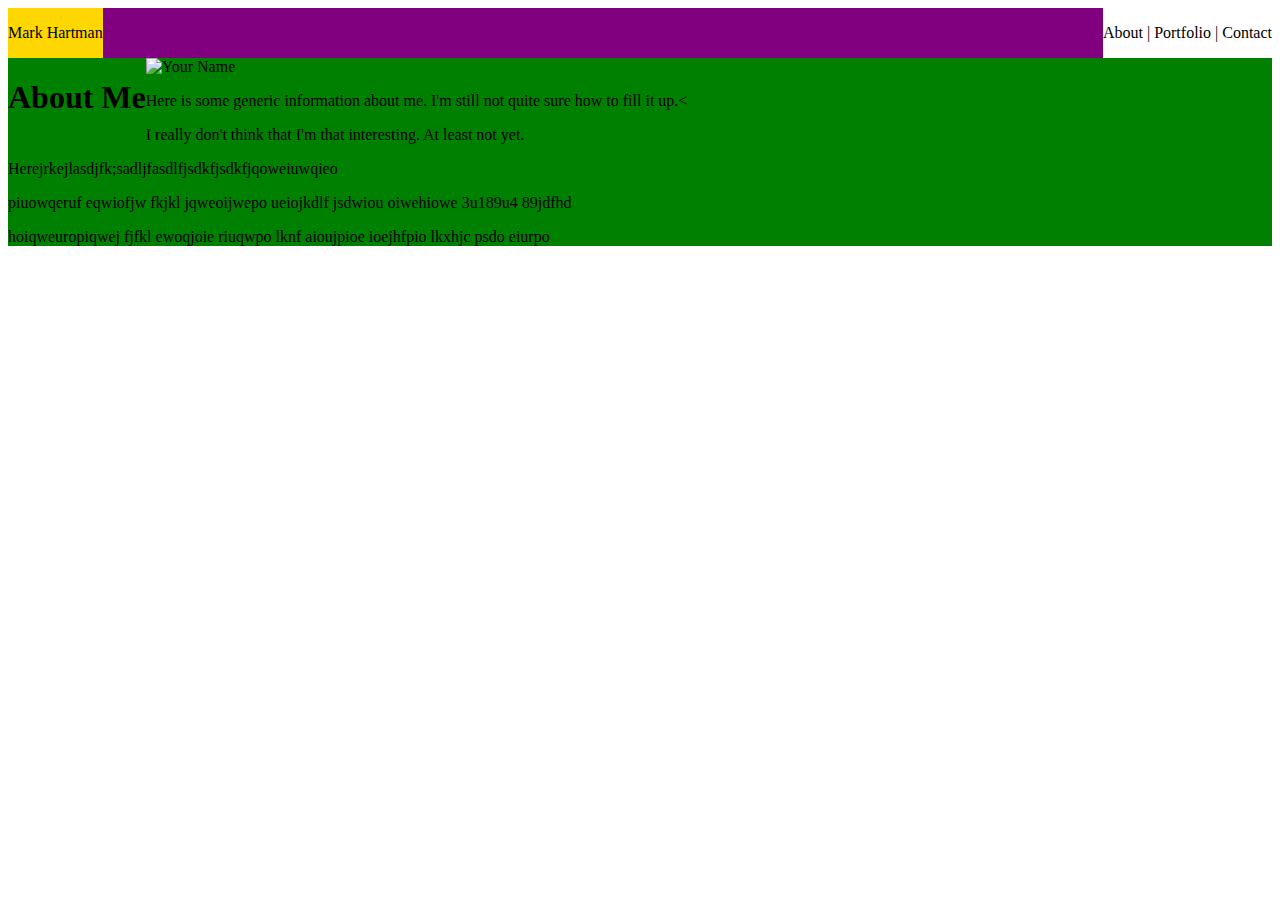
==== index.html @ db75262e "Added some basic CSS to get the blocks fitting together." ====
<!DOCTYPE html>
<html>

<head>

<title>Mark Hartman</title>

<link rel="stylesheet" type="text/css" href="assets/css/style.css">
    
</head>

<body>

<header>
    
    <div class="jumbotron">
        
        <p>Mark Hartman</p>

    </div>
    
    <div class="navigation">
       
        <p>About | Portfolio | Contact</p>

    </div>

</header>

<section>

    <div id="about">

    <h1>About Me</h1>

    </div>

    <div id="information">
       
        <div id="picture">
           
        <img id="bio-image" src="https://placehold.it/200x200" alt="Your Name">
        
        </div>

        <p>Here is some generic information about me. I'm still not quite sure how to fill it up.<</p>
        <p>I really don't think that I'm that interesting. At least not yet.</p>
        <p>Herejrkejlasdjfk;sadljfasdlfjsdkfjsdkfjqoweiuwqieo</p>
        <p>piuowqeruf eqwiofjw fkjkl jqweoijwepo ueiojkdlf jsdwiou oiwehiowe 3u189u4 89jdfhd </p>
        <p>hoiqweuropiqwej fjfkl ewoqjoie riuqwpo lknf aioujpioe ioejhfpio lkxhjc psdo eiurpo</p>

    </div>

</section>

<footer>
    
</footer>

</body>

</html>
---- assets/css/style.css ----
header {
    position: relative;
    float: left;
    background-color: purple;
    width: 100%
}

.jumbotron {
    background-color: gold;
    float: left;
    z-index: 2;
}

.navigation {
    background-color: white;
    float: right;
}

section {
    background-color: green;
}

#about {
    float: left;
}
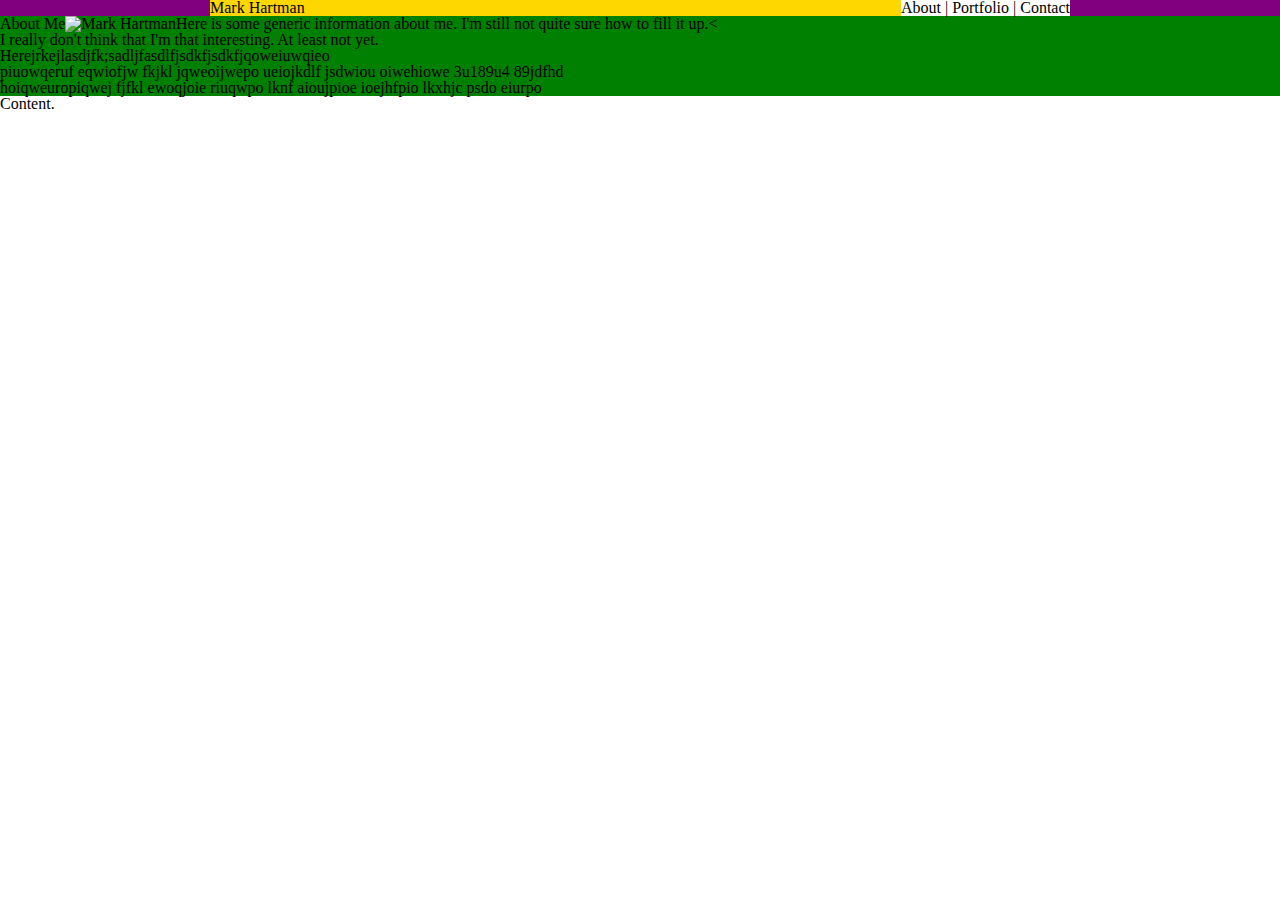
==== commit dc8092b1: "CSS edits." ====
--- a/index.html
+++ b/index.html
@@ -14,15 +14,8 @@
 <header>
     
     <div class="jumbotron">
-        
-        <p>Mark Hartman</p>
-
-    </div>
-    
-    <div class="navigation">
-       
-        <p>About | Portfolio | Contact</p>
-
+        <p class="name">Mark Hartman</p>
+        <p class="navigation">About | Portfolio | Contact</p>
     </div>
 
 </header>
@@ -39,7 +32,7 @@
        
         <div id="picture">
            
-        <img id="bio-image" src="https://placehold.it/200x200" alt="Your Name">
+        <img id="bio-image" src="https://placehold.it/200x200" alt="Mark Hartman">
         
         </div>
 
@@ -54,7 +47,7 @@
 </section>
 
 <footer>
-    
+    <p>Content.</p>
 </footer>
 
 </body>
--- a/assets/css/style.css
+++ b/assets/css/style.css
@@ -1,14 +1,72 @@
+html, body, div, span, applet, object, iframe,
+h1, h2, h3, h4, h5, h6, p, blockquote, pre,
+a, abbr, acronym, address, big, cite, code,
+del, dfn, em, img, ins, kbd, q, s, samp,
+small, strike, strong, sub, sup, tt, var,
+b, u, i, center,
+dl, dt, dd, ol, ul, li,
+fieldset, form, label, legend,
+table, caption, tbody, tfoot, thead, tr, th, td,
+article, aside, canvas, details, embed, 
+figure, figcaption, footer, header, hgroup, 
+menu, nav, output, ruby, section, summary,
+time, mark, audio, video {
+	margin: 0;
+	padding: 0;
+	border: 0;
+	font-size: 100%;
+	font: inherit;
+	vertical-align: baseline;
+}
+/* HTML5 display-role reset for older browsers */
+article, aside, details, figcaption, figure, 
+footer, header, hgroup, menu, nav, section {
+	display: block;
+}
+body {
+	line-height: 1;
+}
+ol, ul {
+	list-style: none;
+}
+blockquote, q {
+	quotes: none;
+}
+blockquote:before, blockquote:after,
+q:before, q:after {
+	content: '';
+	content: none;
+}
+table {
+	border-collapse: collapse;
+	border-spacing: 0;
+}
+
+/* Rest of the actual CSS */
+
+
+
 header {
-    position: relative;
-    float: left;
+    display: flex;
+    justify-content: center;
     background-color: purple;
     width: 100%
 }
 
 .jumbotron {
+    width: 860px;
+    display: inline-block;
     background-color: gold;
     float: left;
     z-index: 2;
+}
+
+.name {
+    float: left;
+}
+
+.navigation {
+    float: right;
 }
 
 .navigation {
@@ -22,4 +80,8 @@
 
 #about {
     float: left;
+}
+
+#picture {
+    float: left;
 }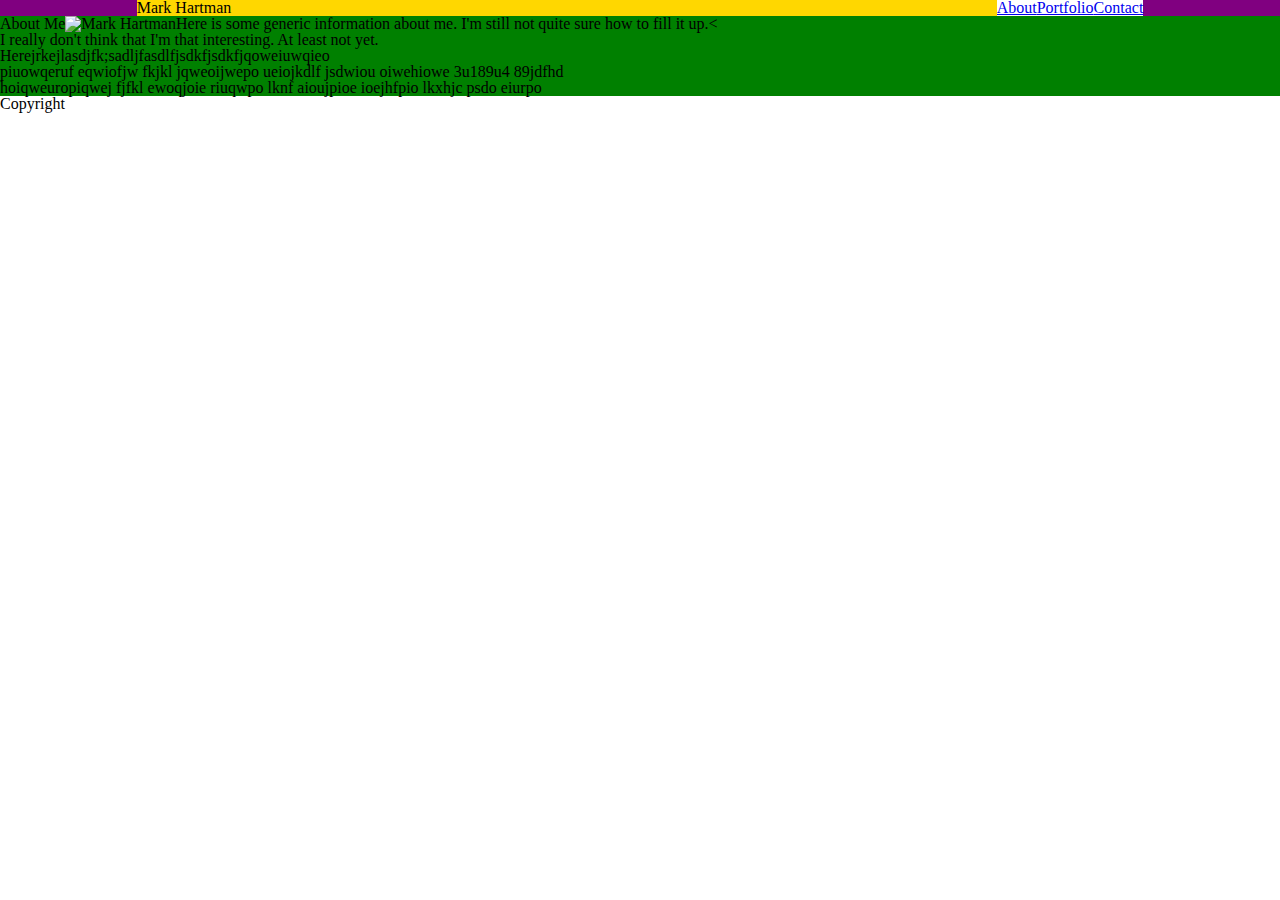
==== commit c08fe988: "Added more content. Made pages link to each other." ====
--- a/index.html
+++ b/index.html
@@ -11,15 +11,26 @@
 
 <body>
 
+<!-- Header section with navigation menu-->
 <header>
     
     <div class="jumbotron">
-        <p class="name">Mark Hartman</p>
-        <p class="navigation">About | Portfolio | Contact</p>
+        <h1>Mark Hartman</h1>
+    </div>
+
+    <div class="navigation">
+        <table>
+            <tr>
+                <td><a href="index.html">About</a></td>
+                <td><a href="portfolio.html">Portfolio</a></td>
+                <td><a href="contact.html">Contact</a></td>
+            </tr>
+        </table>
     </div>
 
 </header>
 
+<!-- Primary page content-->
 <section>
 
     <div id="about">
@@ -46,8 +57,10 @@
 
 </section>
 
+
+<!-- Footer section-->
 <footer>
-    <p>Content.</p>
+    Copyright
 </footer>
 
 </body>
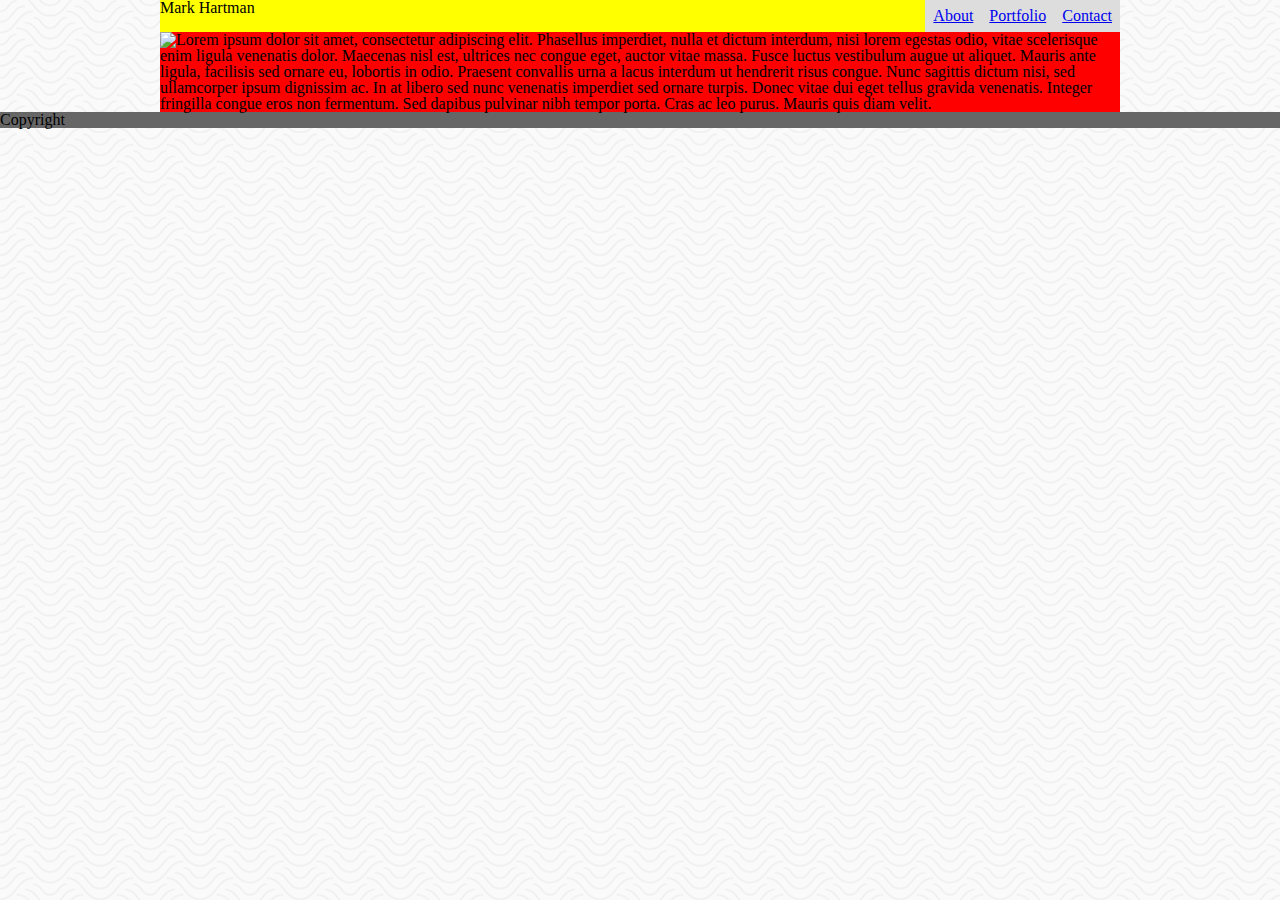
==== commit 5de171dd: "Fixed styling to actually have it look nice." ====
--- a/index.html
+++ b/index.html
@@ -12,53 +12,30 @@
 <body>
 
 <!-- Header section with navigation menu-->
-<header>
+<header class="clearfix">
+
+        <div class="myname">Mark Hartman</div>
     
-    <div class="jumbotron">
-        <h1>Mark Hartman</h1>
-    </div>
-
-    <div class="navigation">
-        <table>
-            <tr>
-                <td><a href="index.html">About</a></td>
-                <td><a href="portfolio.html">Portfolio</a></td>
-                <td><a href="contact.html">Contact</a></td>
-            </tr>
-        </table>
-    </div>
+        <div class="navigation">
+            <ul>
+                <li><a href="index.html">About</a></li>
+                <li><a href="portfolio.html">Portfolio</a></li>
+                <li><a href="contact.html">Contact</a></li>
+            </ul>
+        </div>
 
 </header>
 
 <!-- Primary page content-->
-<section>
+<section class="clearfix">
 
-    <div id="about">
-
-    <h1>About Me</h1>
-
-    </div>
-
-    <div id="information">
-       
-        <div id="picture">
-           
-        <img id="bio-image" src="https://placehold.it/200x200" alt="Mark Hartman">
-        
-        </div>
-
-        <p>Here is some generic information about me. I'm still not quite sure how to fill it up.<</p>
-        <p>I really don't think that I'm that interesting. At least not yet.</p>
-        <p>Herejrkejlasdjfk;sadljfasdlfjsdkfjsdkfjqoweiuwqieo</p>
-        <p>piuowqeruf eqwiofjw fkjkl jqweoijwepo ueiojkdlf jsdwiou oiwehiowe 3u189u4 89jdfhd </p>
-        <p>hoiqweuropiqwej fjfkl ewoqjoie riuqwpo lknf aioujpioe ioejhfpio lkxhjc psdo eiurpo</p>
-
-    </div>
+    <p><img src="https://via.placeholder.com/150">Lorem ipsum dolor sit amet, consectetur adipiscing elit. Phasellus imperdiet, nulla et dictum interdum, nisi lorem egestas odio, vitae scelerisque enim ligula venenatis dolor. Maecenas nisl est, ultrices nec congue eget, auctor vitae massa. Fusce luctus vestibulum augue ut aliquet. Mauris ante ligula, facilisis sed ornare eu, lobortis in odio. Praesent convallis urna a lacus interdum ut hendrerit risus congue. Nunc sagittis dictum nisi, sed ullamcorper ipsum dignissim ac. In at libero sed nunc venenatis imperdiet sed ornare turpis. Donec vitae dui eget tellus gravida venenatis. Integer fringilla congue eros non fermentum. Sed dapibus pulvinar nibh tempor porta. Cras ac leo purus. Mauris quis diam velit.</p</p>
 
 </section>
 
 
 <!-- Footer section-->
+
 <footer>
     Copyright
 </footer>
--- a/assets/css/style.css
+++ b/assets/css/style.css
@@ -1,3 +1,5 @@
+/* Clears default browser settings */
+
 html, body, div, span, applet, object, iframe,
 h1, h2, h3, h4, h5, h6, p, blockquote, pre,
 a, abbr, acronym, address, big, cite, code,
@@ -42,46 +44,70 @@
 	border-spacing: 0;
 }
 
-/* Rest of the actual CSS */
+/* Begin Actual CSS */
 
-
+body {
+    justify-content: center;
+    background-image: url(../images/papyrus.png);
+    background-repeat: repeat;
+}
 
 header {
-    display: flex;
+    margin: auto;
     justify-content: center;
-    background-color: purple;
-    width: 100%
+    display: block;
+    background-color: yellow;
+    width: 960px;
 }
 
-.jumbotron {
-    width: 860px;
-    display: inline-block;
-    background-color: gold;
+li {
     float: left;
-    z-index: 2;
+  }
+  
+a {
+    display: block;
+    padding: 8px;
+    background-color: #dddddd;
+  }
+
+img {
+    float: left;
+  }
+
+footer {
+    background-color: #666666;
+    width: 100%;
 }
 
-.name {
-    float: left;
+.header {
+    width: 960px;
+    margin: auto;
 }
 
 .navigation {
+    display: block;
+    margin: auto;
     float: right;
 }
 
-.navigation {
-    background-color: white;
-    float: right;
+.myname {
+    display: block;
+    float: left;
+    margin: auto;
 }
 
 section {
-    background-color: green;
+    height: auto;
+    margin: auto;
+    justify-content: center;
+    display: block;
+    background-color: red;
+    width: 960px;
 }
 
-#about {
-    float: left;
-}
+.clearfix::after {
+    content: "";
+    clear: both;
+    display: table;
+  }
 
-#picture {
-    float: left;
-}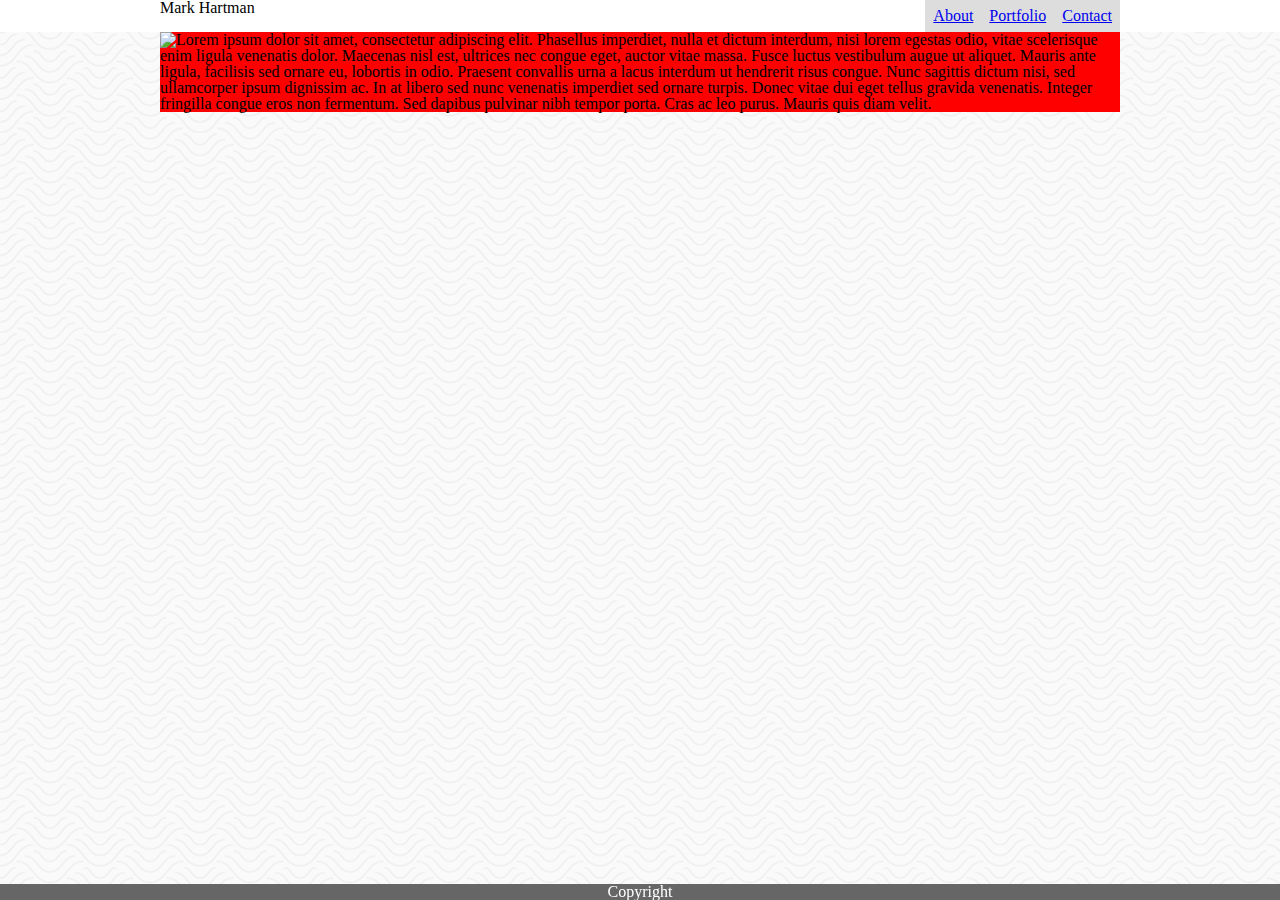
==== commit 2eeae9f1: "Edited CSS." ====
--- a/index.html
+++ b/index.html
@@ -4,7 +4,7 @@
 <head>
 
 <title>Mark Hartman</title>
-
+<meta lang="en-us">
 <link rel="stylesheet" type="text/css" href="assets/css/style.css">
     
 </head>
@@ -13,7 +13,7 @@
 
 <!-- Header section with navigation menu-->
 <header class="clearfix">
-
+    <div class="headbox">
         <div class="myname">Mark Hartman</div>
     
         <div class="navigation">
@@ -23,7 +23,7 @@
                 <li><a href="contact.html">Contact</a></li>
             </ul>
         </div>
-
+    </div>
 </header>
 
 <!-- Primary page content-->
--- a/assets/css/style.css
+++ b/assets/css/style.css
@@ -53,11 +53,21 @@
 }
 
 header {
+    height: 10%;
     margin: auto;
     justify-content: center;
     display: block;
-    background-color: yellow;
+    background-color: #ffffff;
+    width: 100%;
+}
+
+.headbox {
     width: 960px;
+    margin: auto;
+    justify-content: center;
+    display: block;
+    background-color: teal;
+    height: 10%;
 }
 
 li {
@@ -75,9 +85,14 @@
   }
 
 footer {
+    position: fixed;
+    left: 0;
+    bottom: 0;
+    width: 100%;
     background-color: #666666;
-    width: 100%;
-}
+    color: white;
+    text-align: center;
+  }
 
 .header {
     width: 960px;
@@ -103,6 +118,7 @@
     display: block;
     background-color: red;
     width: 960px;
+    padding: 15%, 0%, 0% 30%;
 }
 
 .clearfix::after {
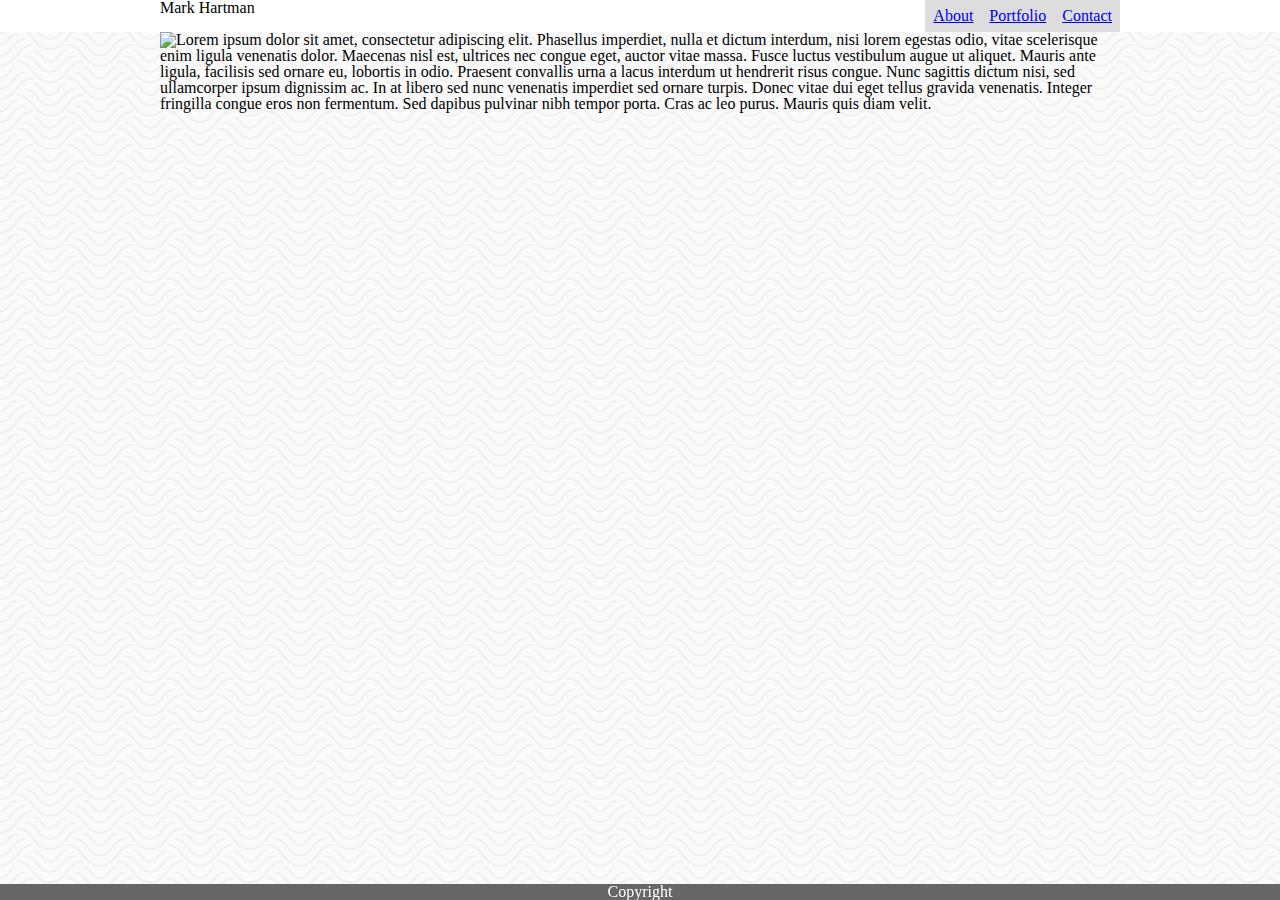
==== commit 4c73010c: "Updated CSS" ====
--- a/index.html
+++ b/index.html
@@ -28,9 +28,9 @@
 
 <!-- Primary page content-->
 <section class="clearfix">
-
+    <div class="content">
     <p><img src="https://via.placeholder.com/150">Lorem ipsum dolor sit amet, consectetur adipiscing elit. Phasellus imperdiet, nulla et dictum interdum, nisi lorem egestas odio, vitae scelerisque enim ligula venenatis dolor. Maecenas nisl est, ultrices nec congue eget, auctor vitae massa. Fusce luctus vestibulum augue ut aliquet. Mauris ante ligula, facilisis sed ornare eu, lobortis in odio. Praesent convallis urna a lacus interdum ut hendrerit risus congue. Nunc sagittis dictum nisi, sed ullamcorper ipsum dignissim ac. In at libero sed nunc venenatis imperdiet sed ornare turpis. Donec vitae dui eget tellus gravida venenatis. Integer fringilla congue eros non fermentum. Sed dapibus pulvinar nibh tempor porta. Cras ac leo purus. Mauris quis diam velit.</p</p>
-
+    </div>
 </section>
 
 
--- a/assets/css/style.css
+++ b/assets/css/style.css
@@ -112,14 +112,13 @@
 }
 
 section {
-    height: auto;
-    margin: auto;
-    justify-content: center;
+    position: relative
     display: block;
-    background-color: red;
-    width: 960px;
-    padding: 15%, 0%, 0% 30%;
+    width: 960px; 
+    margin-left: auto;
+    margin-right: auto;
 }
+
 
 .clearfix::after {
     content: "";
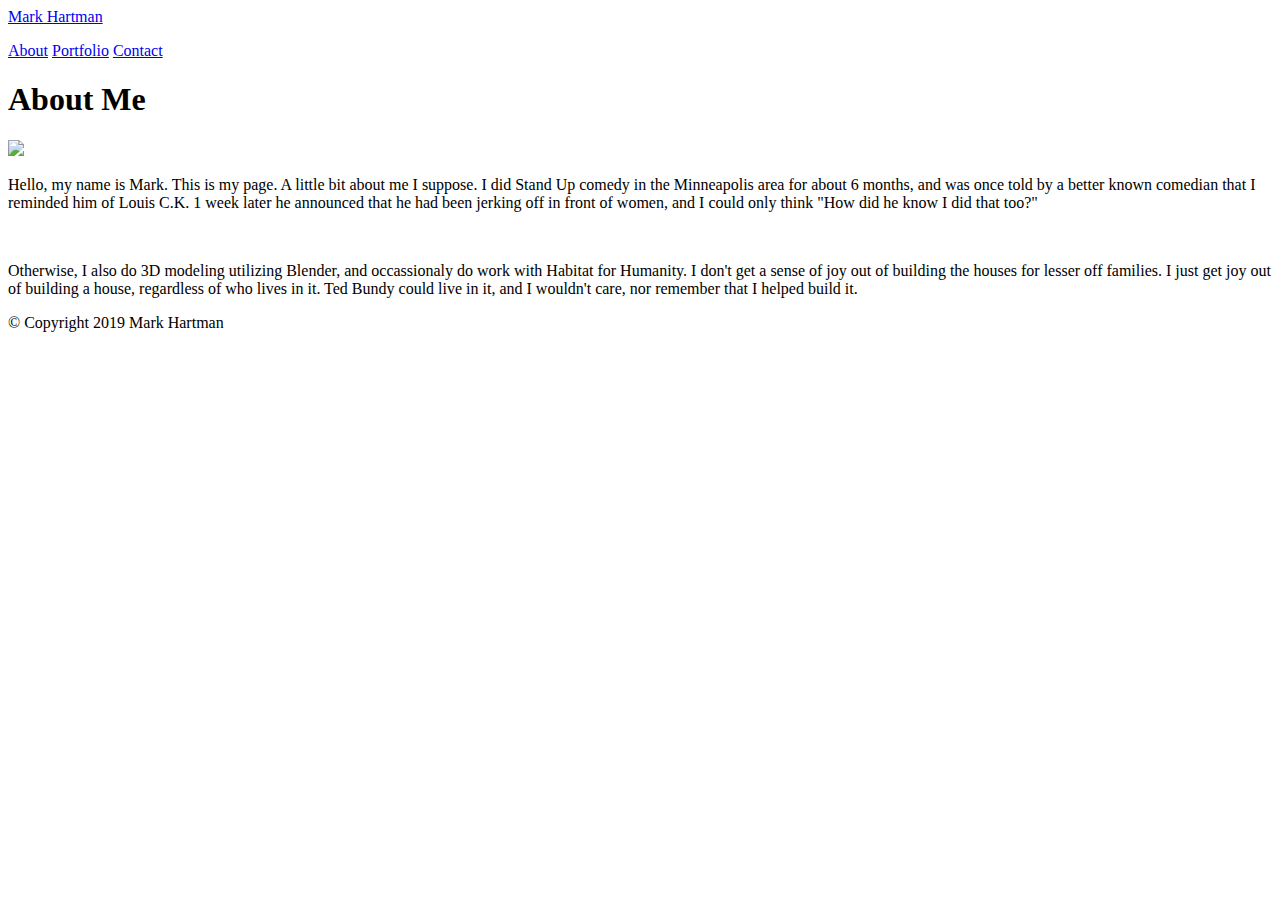
==== commit 2fbcae7c: "Reformated pages." ====
--- a/index.html
+++ b/index.html
@@ -3,41 +3,44 @@
 
 <head>
 
-<title>Mark Hartman</title>
-<meta lang="en-us">
-<link rel="stylesheet" type="text/css" href="assets/css/style.css">
+    <title>Mark Hartman</title>
+    <meta lang="en-us">
+    <link rel="stylesheet" type="text/css" href="assets/css/style.css">
     
 </head>
 
 <body>
 
 <!-- Header section with navigation menu-->
-<header class="clearfix">
-    <div class="headbox">
-        <div class="myname">Mark Hartman</div>
-    
-        <div class="navigation">
-            <ul>
-                <li><a href="index.html">About</a></li>
-                <li><a href="portfolio.html">Portfolio</a></li>
-                <li><a href="contact.html">Contact</a></li>
-            </ul>
-        </div>
-    </div>
+<header class="Header">
+<div class="HeadContainer"></div>
+    <a href="index.html" id="Logo">Mark Hartman</p>
+    <nav>
+        <a href="index.html">About</a>
+        <a href="portfolio.html">Portfolio</a>
+        <a href="contact.html">Contact</a>
+    </nav>
+</div>
 </header>
 
 <!-- Primary page content-->
-<section class="clearfix">
-    <div class="content">
-    <p><img src="https://via.placeholder.com/150">Lorem ipsum dolor sit amet, consectetur adipiscing elit. Phasellus imperdiet, nulla et dictum interdum, nisi lorem egestas odio, vitae scelerisque enim ligula venenatis dolor. Maecenas nisl est, ultrices nec congue eget, auctor vitae massa. Fusce luctus vestibulum augue ut aliquet. Mauris ante ligula, facilisis sed ornare eu, lobortis in odio. Praesent convallis urna a lacus interdum ut hendrerit risus congue. Nunc sagittis dictum nisi, sed ullamcorper ipsum dignissim ac. In at libero sed nunc venenatis imperdiet sed ornare turpis. Donec vitae dui eget tellus gravida venenatis. Integer fringilla congue eros non fermentum. Sed dapibus pulvinar nibh tempor porta. Cras ac leo purus. Mauris quis diam velit.</p</p>
-    </div>
+<section class="BodyContainer">
+    
+    <h1>About Me</h1>
+    <img src="https://via.placeholder.com/150" class="ProfilePic">
+    <p>Hello, my name is Mark. This is my page. A little bit about me I suppose. I did Stand Up comedy in the Minneapolis area for about 6 months, and was once told by a better known comedian that I reminded him of Louis C.K. 1 week later he announced that he had been jerking off in front of women, and I could only think "How did he know I did that too?"</p>
+    <br>
+    <p>Otherwise, I also do 3D modeling utilizing Blender, and occassionaly do work with Habitat for Humanity. I don't get a sense of joy out of building the houses for lesser off families. I just get joy out of building a house, regardless of who lives in it. Ted Bundy could live in it, and I wouldn't care, nor remember that I helped build it.</p>    
+
 </section>
 
 
 <!-- Footer section-->
 
 <footer>
-    Copyright
+    <div class="Footer">
+        &copy; Copyright 2019 Mark Hartman
+    </div>
 </footer>
 
 </body>
--- a/assets/css/style.css
+++ b/assets/css/style.css
@@ -1,128 +1,11 @@
-/* Clears default browser settings */
-
-html, body, div, span, applet, object, iframe,
-h1, h2, h3, h4, h5, h6, p, blockquote, pre,
-a, abbr, acronym, address, big, cite, code,
-del, dfn, em, img, ins, kbd, q, s, samp,
-small, strike, strong, sub, sup, tt, var,
-b, u, i, center,
-dl, dt, dd, ol, ul, li,
-fieldset, form, label, legend,
-table, caption, tbody, tfoot, thead, tr, th, td,
-article, aside, canvas, details, embed, 
-figure, figcaption, footer, header, hgroup, 
-menu, nav, output, ruby, section, summary,
-time, mark, audio, video {
-	margin: 0;
-	padding: 0;
-	border: 0;
-	font-size: 100%;
-	font: inherit;
-	vertical-align: baseline;
-}
-/* HTML5 display-role reset for older browsers */
-article, aside, details, figcaption, figure, 
-footer, header, hgroup, menu, nav, section {
-	display: block;
-}
-body {
-	line-height: 1;
-}
-ol, ul {
-	list-style: none;
-}
-blockquote, q {
-	quotes: none;
-}
-blockquote:before, blockquote:after,
-q:before, q:after {
-	content: '';
-	content: none;
-}
-table {
-	border-collapse: collapse;
-	border-spacing: 0;
-}
-
-/* Begin Actual CSS */
-
-body {
-    justify-content: center;
-    background-image: url(../images/papyrus.png);
-    background-repeat: repeat;
-}
-
-header {
-    height: 10%;
-    margin: auto;
-    justify-content: center;
-    display: block;
-    background-color: #ffffff;
-    width: 100%;
-}
-
-.headbox {
-    width: 960px;
-    margin: auto;
-    justify-content: center;
-    display: block;
-    background-color: teal;
-    height: 10%;
-}
-
-li {
-    float: left;
-  }
-  
-a {
-    display: block;
-    padding: 8px;
-    background-color: #dddddd;
-  }
-
-img {
-    float: left;
-  }
-
-footer {
-    position: fixed;
-    left: 0;
-    bottom: 0;
-    width: 100%;
-    background-color: #666666;
-    color: white;
-    text-align: center;
-  }
-
-.header {
-    width: 960px;
-    margin: auto;
-}
-
-.navigation {
-    display: block;
-    margin: auto;
-    float: right;
-}
-
-.myname {
-    display: block;
-    float: left;
-    margin: auto;
-}
-
-section {
-    position: relative
-    display: block;
-    width: 960px; 
-    margin-left: auto;
-    margin-right: auto;
-}
 
 
-.clearfix::after {
-    content: "";
-    clear: both;
-    display: table;
-  }
 
+
+/* Things that remain to be done:
+
+Separate main content from header
+Draw borders around objects.
+Space things out properly.
+Apply further CSS styles in order to get proper colors.
+Stretch footer and header to take up more space.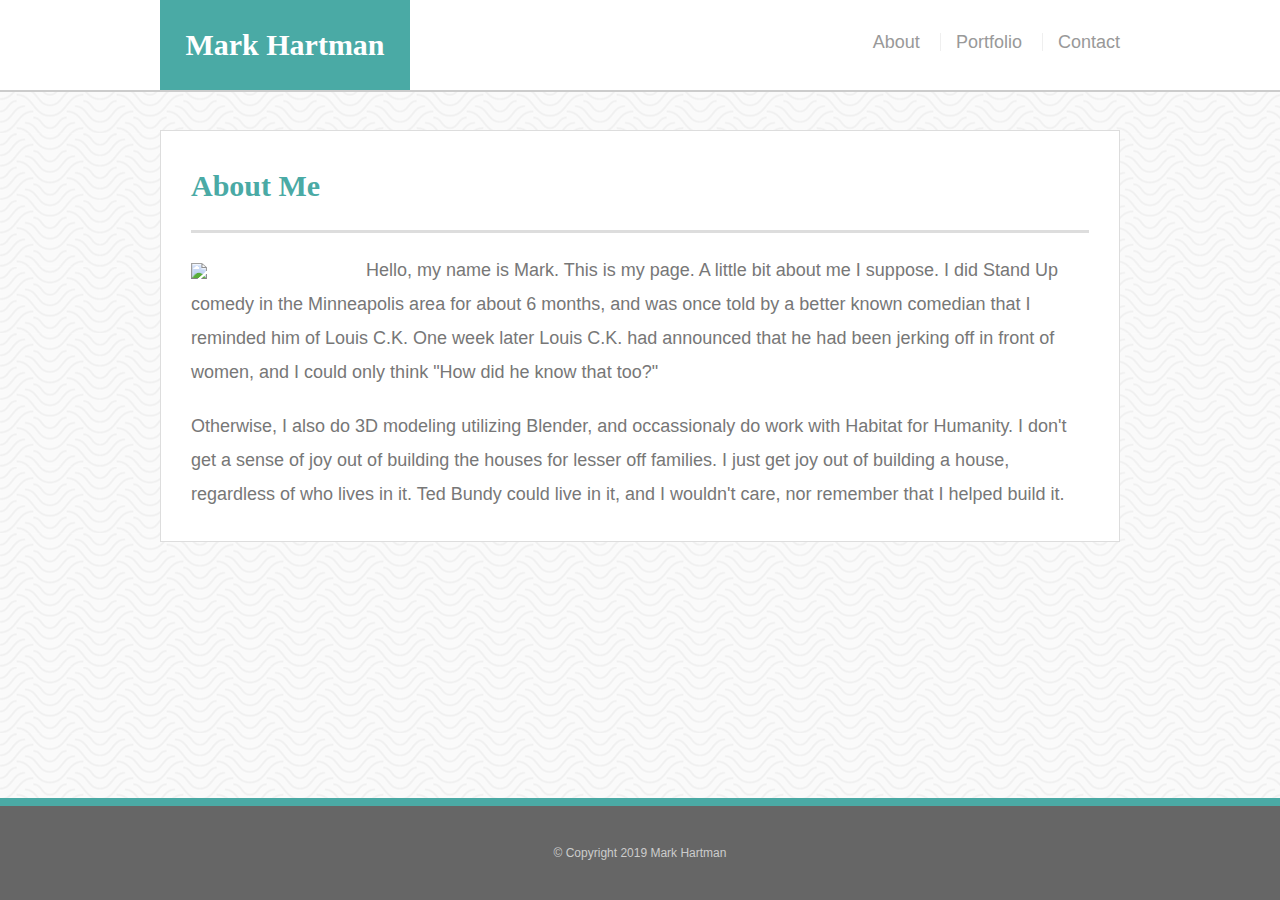
==== commit 617b8752: "Updated everything." ====
--- a/index.html
+++ b/index.html
@@ -1,20 +1,18 @@
 <!DOCTYPE html>
 <html>
-
 <head>
-
     <title>Mark Hartman</title>
     <meta lang="en-us">
+<!--Reset stacked above our style sheet.-->
+    <link rel="stylesheet" type="text/css" href="assets/css/reset.css">
     <link rel="stylesheet" type="text/css" href="assets/css/style.css">
-    
 </head>
-
 <body>
 
-<!-- Header section with navigation menu-->
-<header class="Header">
-<div class="HeadContainer"></div>
-    <a href="index.html" id="Logo">Mark Hartman</p>
+<!-- Header/Nav Bar area-->
+<header>
+<div class="Container">
+    <a href="index.html" id="Logo">Mark Hartman</a>
     <nav>
         <a href="index.html">About</a>
         <a href="portfolio.html">Portfolio</a>
@@ -23,26 +21,31 @@
 </div>
 </header>
 
-<!-- Primary page content-->
-<section class="BodyContainer">
-    
-    <h1>About Me</h1>
-    <img src="https://via.placeholder.com/150" class="ProfilePic">
-    <p>Hello, my name is Mark. This is my page. A little bit about me I suppose. I did Stand Up comedy in the Minneapolis area for about 6 months, and was once told by a better known comedian that I reminded him of Louis C.K. 1 week later he announced that he had been jerking off in front of women, and I could only think "How did he know I did that too?"</p>
-    <br>
-    <p>Otherwise, I also do 3D modeling utilizing Blender, and occassionaly do work with Habitat for Humanity. I don't get a sense of joy out of building the houses for lesser off families. I just get joy out of building a house, regardless of who lives in it. Ted Bundy could live in it, and I wouldn't care, nor remember that I helped build it.</p>    
 
-</section>
+<!-- Main Content Area-->
+<div id="MainContainer" class="Container">
+    <section class="MainContent">
+        <h1>About Me</h1>
+        <img src="https://via.placeholder.com/150" class="ProfilePic">
+        <p>Hello, my name is Mark. This is my page. A little bit about me I suppose. 
+            I did Stand Up comedy in the Minneapolis area for about 6 months, and was once told by a better known comedian that I reminded him of Louis C.K. 
+            One week later Louis C.K. had announced that he had been jerking off in front of women, and I could only think "How did he know that too?"
+        </p>
+        <p>Otherwise, I also do 3D modeling utilizing Blender, and occassionaly do work with Habitat for Humanity. 
+         I don't get a sense of joy out of building the houses for lesser off families. 
+         I just get joy out of building a house, regardless of who lives in it. 
+         Ted Bundy could live in it, and I wouldn't care, nor remember that I helped build it.
+        </p>    
 
+    </section>
+</div>
 
-<!-- Footer section-->
-
+<!-- Footer Area-->
 <footer>
-    <div class="Footer">
-        &copy; Copyright 2019 Mark Hartman
+    <div class="Container">
+            &copy; Copyright 2019 Mark Hartman
     </div>
 </footer>
 
 </body>
-
 </html>--- a/assets/css/style.css
+++ b/assets/css/style.css
@@ -1,11 +1,203 @@
-
-
-
-
-/* Things that remain to be done:
-
-Separate main content from header
-Draw borders around objects.
-Space things out properly.
-Apply further CSS styles in order to get proper colors.
-Stretch footer and header to take up more space.+* {
+    box-sizing: border-box;
+}
+
+html, body {
+    width: 100%;
+    height: 100%;
+}
+
+body {
+    font-size: 18px;
+    line-height: 34px;
+    font-family: "Arial", Arial, Helvetica, sans-serif;
+    color: #777;
+    background: url('../images/papyrus.png');
+}
+
+.Container {
+    width: 100%;
+    max-width: 960px;
+    margin: 0 auto;
+    clear: both;
+}
+
+header {
+    background: #fff;
+    margin: 0 0 30px;
+    z-index: 10;
+    color: #fff;
+    overflow: auto;
+    border-bottom: 2px solid #ccc;
+    position: fixed;
+    width: 100%;
+}
+
+#Logo {
+    width: 250px;
+    height: 90px;
+    background: #4aaaa5;
+    float: left;
+    font-family: Georgia, 'Times New Roman', Times, serif;
+    text-align: center;
+    line-height: 90px;
+    color: #fff;
+    font-weight: 700;
+    font-size: 30px;
+    text-decoration: none;
+
+}
+
+nav {
+    float: right;
+    margin-top: 25px;
+}
+
+nav a {
+    color: #999;
+    text-decoration: none;
+    margin-left: 15px;
+    display: inline-block;
+    border-left: 1px solid #efefef;
+    padding-left: 15px;
+    line-height: 18px;
+}
+
+nav a:first-child {
+    border-left: 0 none;
+}
+
+h1, h2, h3, p {
+    margin-bottom:  20px;
+}
+
+p:last-child {
+    margin-bottom: 0;
+}
+
+h1, h2, h3 {
+    font-family: Georgia, 'Times New Roman', Times, serif;
+    font-weight: 700;
+    color: #4aaaa5;
+}
+
+h1 {
+    font-size: 30px;
+    line-height: 49px;
+    border-bottom: 3px solid #ddd;
+    padding-bottom: 20px;
+}
+
+h2, h3 {
+    font-size: 22px;
+}
+
+#MainContainer {
+    padding-top: 130px;
+}
+
+.MainContent {
+    background: #fff;
+    padding: 30px;
+    margin: 0 0 40px 0;
+    width: 100%;
+    max-width: 960px;
+    float: left;
+    border: 1px solid #ddd;
+}
+
+.ProfilePic {
+    width: 150px;
+    height: auto;
+    margin-top: 10px;
+    float: left;
+    margin-right: 25px;
+}
+
+.PortImage {
+    width: 150px;
+    height: auto;
+    margin-top: 10px;
+    float: left;
+    margin-right: 25px;
+}
+
+footer {
+    position: fixed;
+    bottom: 0;
+    right: 0;
+    width: 100%;
+    background: #666;
+    color: #fff;
+    padding: 30px 0;
+    clear: both;
+    border-top: 8px solid #4aaaa5;
+    color: #ccc;
+    font-size: 12px;
+    text-align: center;
+}
+
+.Portfolio {
+    width: 274px;
+    overflow: auto;
+    position: relative;
+    float: left;
+    margin: 20px, 0 25px;
+}
+
+.Portfolio:nth-child(even) {
+    margin-right: 40px;
+}
+
+.Portfolio img {
+    width: 100%;
+    border: 0 none;
+    opacity: .8;
+}
+
+.Portfolio h3 {
+    border-bottom: 0;
+    background: #4aaaa5;
+    color: #fff;
+    text-align: center;
+    position: absolute;
+    bottom: 20px;
+    padding: 15px;
+    width: 100%;
+    line-height: 30px;
+    margin-bottom: 0;
+    font-weight: 300;
+}
+
+#ContactForm ul {
+    margin-bottom: 20px;
+}
+
+#ContactForm li {
+    margin-bottom: 10px;
+}
+
+label, input[type=text], input[type=email], textarea {
+    display: block;
+    width: 100%;
+}
+
+input[type=text], input[type=email], textarea {
+    height: 35px;
+    border: 1px solid #ddd;
+    padding: 0 10px;
+    font-size: 14px;
+}
+
+textarea {
+    height: 200px;
+}
+
+input[type=submit] {
+    background: #4aaaa5;
+    border: 0 none;
+    color: #fff;
+    font-size: 10px;
+    padding: 10px 30px;
+    cursor: pointer;
+}